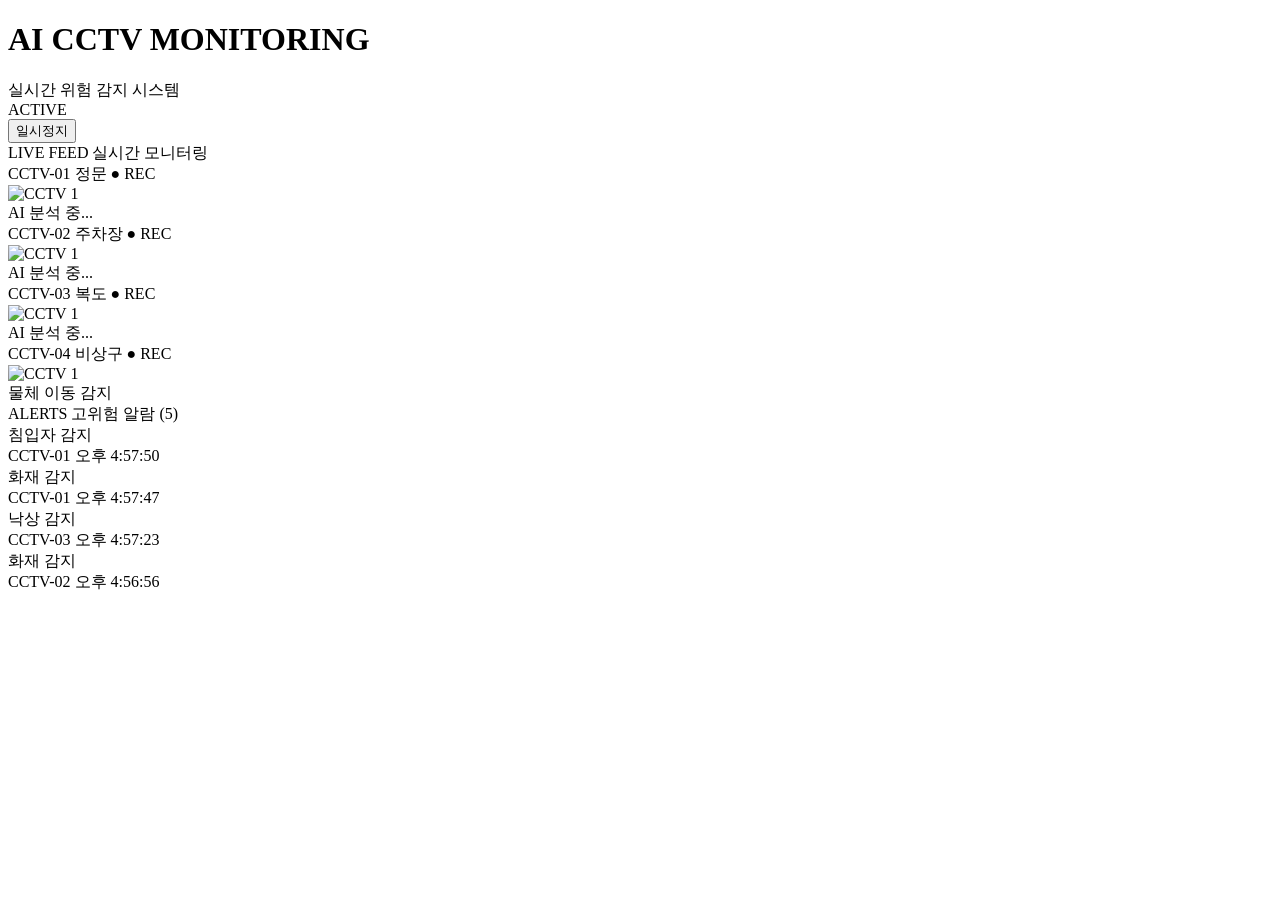
==== Controller_Java/src/main/resources/templates/dashboard.html @ 08c2e951 "camera 수정" ====
<!DOCTYPE html>
<html lang="ko"
      xmlns:th="http://www.thymeleaf.org"
      xmlns:layout="http://www.ultraq.net.nz/thymeleaf/layout"
      layout:decorate="~{fragments/base}">
<head>
    <!-- 페이지에 해당하는 css로 수정 -->
    <link rel="stylesheet" th:href="@{/css/dashboard.css}">
</head>
<div layout:fragment="content">
    <!-- 페이지 콘텐츠 시작 -->

    <div class="dashboard-container">

        <!-- 상단 제목 영역 -->
        <header class="dashboard-header">
            <div class="header-left">
                <h1>AI CCTV MONITORING</h1>
                <span class="sub-text">실시간 위험 감지 시스템</span>
            </div>
            <div class="header-right">
                <div class="status-badge pulse">
                    <i class="fa-solid fa-bolt"></i> ACTIVE
                </div>
                <button class="control-button">일시정지</button>
            </div>
        </header>

        <!-- 메인 레이아웃 -->
        <main class="dashboard-main">

            <!-- LEFT : LIVE FEED -->
            <section class="feed-section">

                <div class="section-title">
                    <i class="fa-solid fa-video"></i> LIVE FEED
                    <span class="sub-label">실시간 모니터링</span>
                </div>

                <div class="video-grid">

                    <!-- CCTV-01 -->
                    <div class="video-panel">
                        <div class="panel-header">
                            <span class="cctv-name">
                                <i class="fa-solid fa-camera"></i> CCTV-01 정문
                            </span>
                            <span class="rec-indicator">● REC</span>
                        </div>
                        <div class="video-display">
                            <img id="live-image" src="" alt="CCTV 1">
                            <canvas id="detection-canvas" style="position: absolute; top: 0; left: 0; width: 100%; height: 100%; pointer-events: none;"></canvas>
                        </div>
                        <div class="panel-footer">
                            <span class="ai-status">AI 분석 중...</span>
                        </div>
                    </div>

                    <!-- CCTV-02 -->
                    <div class="video-panel">
                        <div class="panel-header">
                            <span class="cctv-name">
                                <i class="fa-solid fa-camera"></i> CCTV-02 주차장
                            </span>
                            <span class="rec-indicator">● REC</span>
                        </div>
                        <div class="video-display">
                            <img id="live-image-2" src="" alt="CCTV 1">
                            <canvas id="detection-canvas-2" style="position: absolute; top: 0; left: 0; width: 100%; height: 100%; pointer-events: none;"></canvas>
                        </div>
                        <div class="panel-footer">
                            <span class="ai-status">AI 분석 중...</span>
                        </div>
                    </div>

                    <!-- CCTV-03 -->
                    <div class="video-panel">
                        <div class="panel-header">
                            <span class="cctv-name">
                                <i class="fa-solid fa-camera"></i> CCTV-03 복도
                            </span>
                            <span class="rec-indicator">● REC</span>
                        </div>
                        <div class="video-display">
                            <img id="live-image-3" src="" alt="CCTV 1">
                            <canvas id="detection-canvas-3" style="position: absolute; top: 0; left: 0; width: 100%; height: 100%; pointer-events: none;"></canvas>
                        </div>
                        <div class="panel-footer">
                            <span class="ai-status">AI 분석 중...</span>
                        </div>
                    </div>

                    <!-- CCTV-04 -->
                    <div class="video-panel">
                        <div class="panel-header">
                            <span class="cctv-name">
                                <i class="fa-solid fa-camera"></i> CCTV-04 비상구
                            </span>
                            <span class="rec-indicator">● REC</span>
                        </div>
                        <div class="video-display">
                            <img id="live-image-4" src="" alt="CCTV 1">
                            <canvas id="detection-canvas-4" style="position: absolute; top: 0; left: 0; width: 100%; height: 100%; pointer-events: none;"></canvas>
                        </div>
                        <div class="panel-footer">
                            <span class="ai-status text-cyan">물체 이동 감지</span>
                        </div>
                    </div>

                </div>
            </section>

            <!-- RIGHT : ALERTS -->
            <aside class="alert-section">

                <div class="section-title error-text">
                    <i class="fa-regular fa-bell"></i> ALERTS
                    <span class="sub-label">고위험 알람 (5)</span>
                </div>

                <div class="alert-list-container">

                    <div class="alert-card critical">
                        <div class="alert-header">
                            <i class="fa-solid fa-triangle-exclamation"></i> 침입자 감지
                        </div>
                        <div class="alert-info">
                            <span class="badge">CCTV-01</span>
                            <span class="time">오후 4:57:50</span>
                        </div>
                    </div>

                    <div class="alert-card warning">
                        <div class="alert-header">
                            <i class="fa-solid fa-fire"></i> 화재 감지
                        </div>
                        <div class="alert-info">
                            <span class="badge">CCTV-01</span>
                            <span class="time">오후 4:57:47</span>
                        </div>
                    </div>

                    <div class="alert-card warning">
                        <div class="alert-header">
                            <i class="fa-solid fa-person-falling"></i> 낙상 감지
                        </div>
                        <div class="alert-info">
                            <span class="badge">CCTV-03</span>
                            <span class="time">오후 4:57:23</span>
                        </div>
                    </div>

                    <div class="alert-card warning">
                        <div class="alert-header">
                            <i class="fa-solid fa-fire"></i> 화재 감지
                        </div>
                        <div class="alert-info">
                            <span class="badge">CCTV-02</span>
                            <span class="time">오후 4:56:56</span>
                        </div>
                    </div>

                </div>

            </aside>

        </main>
    </div>

    <!-- WebSocket 스크립트 -->
    <script>
        // CCTV-01 WebSocket 연결
        const socket1 = new WebSocket("ws://localhost:8080/ws/video");
        const imgElement1 = document.getElementById("live-image");
        const canvas1 = document.getElementById("detection-canvas");
        const ctx1 = canvas1.getContext("2d");
        let lastJsonData1 = null;
        socket1.binaryType = "blob";

        // CCTV-02 WebSocket 연결
        const socket2 = new WebSocket("ws://localhost:8080/ws/video");
        const imgElement2 = document.getElementById("live-image-2");
        const canvas2 = document.getElementById("detection-canvas-2");
        const ctx2 = canvas2.getContext("2d");
        let lastJsonData2 = null;
        socket2.binaryType = "blob";

        // CCTV-03 WebSocket 연결
        const socket3 = new WebSocket("ws://localhost:8080/ws/video");
        const imgElement3 = document.getElementById("live-image-3");
        const canvas3 = document.getElementById("detection-canvas-3");
        const ctx3 = canvas1.getContext("2d");
        let lastJsonData3 = null;
        socket1.binaryType = "blob";

        // CCTV-04 WebSocket 연결
        const socket4 = new WebSocket("ws://localhost:8080/ws/video");
        const imgElement4 = document.getElementById("live-image-4");
        const canvas4 = document.getElementById("detection-canvas-4");
        const ctx4 = canvas2.getContext("2d");
        let lastJsonData4 = null;
        socket2.binaryType = "blob";

        // 알림 시스템 변수
        const alertListContainer = document.getElementById("alert-list-container");
        const detectionLogContainer = document.getElementById("detection-log-container");
        const detectionStartTimes = {}; // { "CCTV-02_fire": timestamp, "CCTV-02_smoke": timestamp }
        const activeAlerts = new Map(); // Map<"CCTV-02_fire", alertElement>
        const ALERT_DURATION_THRESHOLD = 5000; // 5초 (밀리초)
        const MAX_ALERTS = 7; // 최대 알림 개수
        const MAX_DETECTION_LOGS = 30; // 탐지 로그 최대 개수

        // 시간 포맷팅 함수
        function formatTime(date) {
            const hours = date.getHours();
            const minutes = date.getMinutes();
            const seconds = date.getSeconds();
            const ampm = hours >= 12 ? '오후' : '오전';
            const displayHours = hours % 12 || 12;
            return `${ampm} ${displayHours}:${String(minutes).padStart(2, '0')}:${String(seconds).padStart(2, '0')}`;
        }

        // 알림 카드 생성 함수
        function createAlertCard(cctvName, detectionType, timeString) {
            const alertCard = document.createElement("div");
            const isFire = detectionType === "fire";
            const alertClass = isFire ? "warning" : "warning";
            const iconClass = isFire ? "fa-solid fa-fire" : "fa-solid fa-smog";
            const alertText = isFire ? "화재 감지" : "연기 감지";

            alertCard.className = `alert-card ${alertClass}`;
            alertCard.innerHTML = `
                <div class="alert-header">
                    <i class="${iconClass}"></i> ${alertText}
                </div>
                <div class="alert-info">
                    <span class="badge">${cctvName}</span>
                    <span class="time">${timeString}</span>
                </div>
            `;

            return alertCard;
        }

        // 탐지 로그 카드 생성 함수
        function createDetectionLogCard(cctvName, box, timeString) {
            const logCard = document.createElement("div");
            const boxClass = box.class || box.event_type || "unknown";
            const isFire = boxClass === "fire";
            const iconClass = isFire ? "fa-solid fa-fire" : "fa-solid fa-smog";
            const titleText = isFire ? "화재 탐지" : (boxClass === "smoke" ? "연기 탐지" : "객체 탐지");
            const confidenceText = typeof box.confidence === "number" ? `신뢰도: ${(box.confidence * 100).toFixed(0)}%` : "";

            logCard.className = "alert-card detection-log-card";
            logCard.innerHTML = `
                <div class="alert-header">
                    <i class="${iconClass}"></i> ${titleText}
                </div>
                <div class="alert-info">
                    <span class="badge">${cctvName}</span>
                    <span class="time">${timeString}</span>
                </div>
                <div class="alert-info">
                    <span class="badge">${boxClass}</span>
                    <span class="time">${confidenceText}</span>
                </div>
            `;

            return logCard;
        }

        // 알림 추가 함수
        function addAlert(cctvName, detectionType) {
            const alertKey = `${cctvName}_${detectionType}`;

            // 이미 알림이 있으면 시간 갱신하고 맨 위로 이동
            if (activeAlerts.has(alertKey)) {
                const existingAlert = activeAlerts.get(alertKey);
                const timeElement = existingAlert.querySelector(".time");
                if (timeElement) {
                    timeElement.textContent = formatTime(new Date());
                }
                // 알림을 맨 위로 이동 (최신순 유지)
                alertListContainer.insertBefore(existingAlert, alertListContainer.firstChild);
                return;
            }

            // 새 알림 생성
            const timeString = formatTime(new Date());
            const alertCard = createAlertCard(cctvName, detectionType, timeString);

            // 알림 리스트에 추가 (맨 위에 - 최신순)
            alertListContainer.insertBefore(alertCard, alertListContainer.firstChild);
            activeAlerts.set(alertKey, alertCard);

            // 최대 알림 개수 초과 시 오래된 알림 제거 (맨 아래부터)
            while (alertListContainer.children.length > MAX_ALERTS) {
                const lastChild = alertListContainer.lastChild;
                const lastAlertKey = Array.from(activeAlerts.entries())
                    .find(([key, element]) => element === lastChild)?.[0];
                if (lastAlertKey) {
                    activeAlerts.delete(lastAlertKey);
                }
                alertListContainer.removeChild(lastChild);
            }

            // 알림 개수 업데이트
            updateAlertCount();
        }

        // 알림 제거 함수
        function removeAlert(cctvName, detectionType) {
            const alertKey = `${cctvName}_${detectionType}`;
            if (activeAlerts.has(alertKey)) {
                const alertElement = activeAlerts.get(alertKey);
                alertListContainer.removeChild(alertElement);
                activeAlerts.delete(alertKey);
                updateAlertCount();
            }
        }

        // 알림 개수 업데이트
        function updateAlertCount() {
            const count = activeAlerts.size;
            const subLabel = document.querySelector(".alert-section .sub-label");
            if (subLabel) {
                subLabel.textContent = `고위험 알람 (${count})`;
            }
        }

        // 탐지 로그 추가 함수
        function addDetectionLog(cctvName, fireMap) {
            if (!detectionLogContainer || !Array.isArray(fireMap)) return;

            const timeString = formatTime(new Date());

            fireMap.forEach(box => {
                const logCard = createDetectionLogCard(cctvName, box, timeString);
                // 로그를 맨 위에 추가 (최신순)
                detectionLogContainer.insertBefore(logCard, detectionLogContainer.firstChild);
            });

            // 최대 개수 초과 시 오래된 로그 제거
            while (detectionLogContainer.children.length > MAX_DETECTION_LOGS) {
                detectionLogContainer.removeChild(detectionLogContainer.lastChild);
            }
        }

        // 감지 상태 확인 및 알림 처리
        function checkAndProcessAlerts(jsonData, cctvName) {
            if (!jsonData || !jsonData.fire_json || !Array.isArray(jsonData.fire_json)) {
                return;
            }

            // fire_map 찾기
            let fireMap = null;
            for (let i = 0; i < jsonData.fire_map.length; i++) {
                const item = jsonData.fire_map[i];
                if (Array.isArray(item) && item.length > 0) {
                    if (item && typeof item === 'object') {
                        if ('x1' in item || 'y1' in item || 'x2' in item || 'y2' in item || 'class' in item) {
                            fireMap = item;
                            break;
                        }
                    }
                }
            }

            if (!fireMap || fireMap.length === 0) {
                // 감지가 없으면 시작 시간만 초기화 (알림은 제거하지 않음)
                const fireKey = `${cctvName}_fire`;
                const smokeKey = `${cctvName}_smoke`;
                if (detectionStartTimes[fireKey]) {
                    delete detectionStartTimes[fireKey];
                }
                if (detectionStartTimes[smokeKey]) {
                    delete detectionStartTimes[smokeKey];
                }
                return;
            }

            // 감지된 타입 확인
            const detectedTypes = new Set();
            fireMap.forEach(box => {
                const boxClass = box.class || box.event_type;
                if (boxClass === "fire" || boxClass === "smoke") {
                    detectedTypes.add(boxClass);
                }
            });

            const now = Date.now();

            // 각 감지 타입별로 처리
            ["fire", "smoke"].forEach(detectionType => {
                const alertKey = `${cctvName}_${detectionType}`;

                if (detectedTypes.has(detectionType)) {
                    // 감지가 있으면 시작 시간 기록 또는 확인
                    if (!detectionStartTimes[alertKey]) {
                        detectionStartTimes[alertKey] = now;
                    } else {
                        // 감지가 지속되고 있는 경우
                        const duration = now - detectionStartTimes[alertKey];
                        if (duration >= ALERT_DURATION_THRESHOLD) {
                            // 5초 이상 지속되면 알림 추가 (또는 시간 업데이트 및 맨 위로 이동)
                            addAlert(cctvName, detectionType);
                        }
                    }
                } else {
                    // 감지가 없으면 시작 시간만 초기화 (알림은 제거하지 않음)
                    if (detectionStartTimes[alertKey]) {
                        delete detectionStartTimes[alertKey];
                    }
                }
            });

            // 탐지 로그 추가 (감지가 있는 경우 매 프레임 기록)
            addDetectionLog(cctvName, fireMap);
        }

        socket1.onopen = function () {
            console.log("CCTV-01 Java 서버 접속");
        };

        socket2.onopen = function () {
            console.log("CCTV-02 Java 서버 접속");
        };

        socket3.onopen = function () {
            console.log("CCTV-03 Java 서버 접속");
        };

        socket4.onopen = function () {
            console.log("CCTV-04 Java 서버 접속");
        };

        // 이미지 로드 후 Canvas 크기 조정 및 박스 그리기 (CCTV-01용 - 기존 함수 유지)
        function drawBoundingBoxes(jsonData, imgElement, canvas, ctx) {
            console.log("drawBoundingBoxes 호출:", jsonData);
            if (!jsonData || !jsonData.fire_json) {
                console.log("drawBoundingBoxes: jsonData 또는 fire_info 없음");
                return;
            }

            const fireJson = jsonData.fire_json;
            if (!fireJson || !Array.isArray(fireJson) || fireJson.length < 1) {
                console.log("drawBoundingBoxes: fireInfo 유효하지 않음");
                return;
            }

            const fireMap = jsonData.fire_map
            console.log("drawBoundingBoxes: fireMap", fireMap);
            if (!Array.isArray(fireMap)) {
                console.log("drawBoundingBoxes: fireMap이 배열이 아님");
                return;
            }

            if (fireMap.length === 0) {
                console.log("drawBoundingBoxes: fireMap이 비어있음");
                return;
            }

            console.log("drawBoundingBoxes: 박스 그리기 시작, 개수:", fireMap.length);

            // Canvas 크기를 이미지에 맞춤
            canvas.width = imgElement.offsetWidth;
            canvas.height = imgElement.offsetHeight;

            // 이전 그리기 지우기
            ctx.clearRect(0, 0, canvas.width, canvas.height);

            // 이미지 실제 크기와 표시 크기 비율 계산
            const scaleX = canvas.width / imgElement.naturalWidth;
            const scaleY = canvas.height / imgElement.naturalHeight;

            // 각 바운딩 박스 그리기
            fireMap.forEach(box => {
                if (!box.x1 && box.x1 !== 0) return; // 유효한 박스인지 확인

                const x1 = box.x1 * scaleX;
                const y1 = box.y1 * scaleY;
                const x2 = box.x2 * scaleX;
                const y2 = box.y2 * scaleY;
                const width = x2 - x1;
                const height = y2 - y1;

                // 클래스에 따라 색상 결정
                const isFire = box.class === "fire";
                const color = isFire ? "#FF0000" : "#FF8C00"; // fire: 빨강, smoke: 주황

                // 박스 그리기
                ctx.strokeStyle = color;
                ctx.lineWidth = 3;
                ctx.strokeRect(x1, y1, width, height);

                // 라벨 배경
                const label = box.class;
                ctx.font = "bold 14px Arial";
                const textMetrics = ctx.measureText(label);
                const labelWidth = textMetrics.width + 10;
                const labelHeight = 20;

                ctx.fillStyle = color;
                ctx.fillRect(x1, y1 - labelHeight, labelWidth, labelHeight);

                // 라벨 텍스트
                ctx.fillStyle = "#FFFFFF";
                ctx.fillText(label, x1 + 5, y1 - 5);
            });
        }

        // 이미지 로드 후 Canvas 크기 조정 및 박스 그리기 (CCTV-02 전용)
        function drawBoundingBoxesCCTV2(jsonData, imgElement, canvas, ctx) {
            console.log("drawBoundingBoxesCCTV2 호출:", jsonData);

            // 이미지가 로드되지 않았으면 대기
            if (!imgElement.complete || imgElement.naturalWidth === 0 || imgElement.naturalHeight === 0) {
                console.log("drawBoundingBoxesCCTV2: 이미지가 아직 로드되지 않음");
                return;
            }

            if (!jsonData || !jsonData.fire_json) {
                console.log("drawBoundingBoxesCCTV2: jsonData 또는 fire_info 없음");
                ctx.clearRect(0, 0, canvas.width, canvas.height);
                return;
            }

            const fireJson = jsonData.fire_json;
            if (!fireJson || !Array.isArray(fireJson) || fireJson.length < 1) {
                console.log("drawBoundingBoxesCCTV2: fireInfo 유효하지 않음");
                if (canvas.width > 0 && canvas.height > 0) {
                    ctx.clearRect(0, 0, canvas.width, canvas.height);
                }
                return;
            }

            let fireMap = null;

            fireMap = jsonData.fire_map

            console.log("drawBoundingBoxesCCTV2: fireMap", fireMap, "타입:", typeof fireMap, "isArray:", Array.isArray(fireMap));
            console.log("drawBoundingBoxesCCTV2: fireMap 전체:", JSON.stringify(fireMap));

            if (!Array.isArray(fireMap)) {
                console.log("drawBoundingBoxesCCTV2: fireMap이 배열이 아님, 타입:", typeof fireMap);
                if (canvas.width > 0 && canvas.height > 0) {
                    ctx.clearRect(0, 0, canvas.width, canvas.height);
                }
                return;
            }

            if (fireMap.length === 0) {
                console.log("drawBoundingBoxesCCTV2: fireMap이 비어있음 (박스 없음)");
                if (canvas.width > 0 && canvas.height > 0) {
                    ctx.clearRect(0, 0, canvas.width, canvas.height);
                }
                return;
            }

            console.log("drawBoundingBoxesCCTV2: fireMap에 박스", fireMap.length, "개 있음");

            console.log("drawBoundingBoxesCCTV2: 박스 그리기 시작, 개수:", fireMap.length);

            // Canvas 크기를 이미지에 맞춤
            canvas.width = imgElement.offsetWidth || imgElement.clientWidth;
            canvas.height = imgElement.offsetHeight || imgElement.clientHeight;

            if (canvas.width === 0 || canvas.height === 0) {
                console.log("drawBoundingBoxesCCTV2: Canvas 크기가 0");
                return;
            }

            // 이전 그리기 지우기
            ctx.clearRect(0, 0, canvas.width, canvas.height);

            // 이미지 실제 크기와 표시 크기 비율 계산
            const naturalWidth = imgElement.naturalWidth;
            const naturalHeight = imgElement.naturalHeight;

            if (naturalWidth === 0 || naturalHeight === 0) {
                console.log("drawBoundingBoxesCCTV2: 이미지 natural 크기가 0");
                return;
            }

            const scaleX = canvas.width / naturalWidth;
            const scaleY = canvas.height / naturalHeight;

            console.log("drawBoundingBoxesCCTV2: 스케일 계산 - scaleX:", scaleX, "scaleY:", scaleY);
            console.log("drawBoundingBoxesCCTV2: Canvas 크기 - width:", canvas.width, "height:", canvas.height);
            console.log("drawBoundingBoxesCCTV2: 이미지 크기 - naturalWidth:", naturalWidth, "naturalHeight:", naturalHeight);

            // 각 바운딩 박스 그리기
            fireMap.forEach((box, index) => {
                console.log(`drawBoundingBoxesCCTV2: 박스 ${index}:`, JSON.stringify(box));

                // 박스 좌표 유효성 검사
                if (typeof box.x1 !== 'number' || typeof box.y1 !== 'number' ||
                    typeof box.x2 !== 'number' || typeof box.y2 !== 'number') {
                    console.log(`drawBoundingBoxesCCTV2: 박스 ${index} - 좌표가 유효하지 않음`, box);
                    return;
                }

                const x1 = box.x1 * scaleX;
                const y1 = box.y1 * scaleY;
                const x2 = box.x2 * scaleX;
                const y2 = box.y2 * scaleY;
                const width = x2 - x1;
                const height = y2 - y1;

                console.log(`drawBoundingBoxesCCTV2: 박스 ${index} 좌표 - x1:${x1}, y1:${y1}, x2:${x2}, y2:${y2}, width:${width}, height:${height}`);

                // 클래스 결정: class 필드가 있으면 사용, 없으면 event_type 사용
                const boxClass = box.class || box.event_type || "unknown";
                const isFire = boxClass === "fire";
                const color = isFire ? "#FF0000" : "#FF8C00"; // fire: 빨강, smoke: 주황

                // 박스 그리기
                ctx.strokeStyle = color;
                ctx.lineWidth = 3;
                ctx.strokeRect(x1, y1, width, height);

                // 라벨 배경
                const label = boxClass;
                ctx.font = "bold 14px Arial";
                const textMetrics = ctx.measureText(label);
                const labelWidth = textMetrics.width + 10;
                const labelHeight = 20;

                ctx.fillStyle = color;
                ctx.fillRect(x1, y1 - labelHeight, labelWidth, labelHeight);

                // 라벨 텍스트
                ctx.fillStyle = "#FFFFFF";
                ctx.fillText(label, x1 + 5, y1 - 5);

                console.log(`drawBoundingBoxesCCTV2: 박스 ${index} 그리기 완료`);
            });

            console.log("drawBoundingBoxesCCTV2: 모든 박스 그리기 완료");
        }

        // Action 정보 표시 (CCTV-02용)
        function updateActionStatus(jsonData, statusElement) {
            if (!jsonData || !jsonData.action_json) return;

            const actionJson = jsonData.action_json;
            if (actionJson.event_type && actionJson.event_type !== "Safe") {
                statusElement.textContent = actionJson.event_type;
                statusElement.className = "ai-status text-cyan";
            } else {
                statusElement.textContent = "AI 분석 중...";
                statusElement.className = "ai-status";
            }
        }

        // CCTV-01 메시지 처리 (fire_router 데이터는 무시)
        socket1.onmessage = function (event) {
            if (typeof event.data === 'string') {
                // JSON 메시지 수신 (감지 발생 시에만 전송됨)
                try {
                    const jsonData = JSON.parse(event.data);
                    console.log("CCTV-01 JSON 수신:", jsonData);

                    // fire_router 스트림은 CCTV-01에서 무시
                    if (jsonData.stream_id === "fire_router") {
                        return;  // CCTV-01은 fire_router 데이터 무시
                    }

                    lastJsonData1 = jsonData;
                    // 이미지가 로드된 후 박스 그리기
                    if (imgElement1.complete && imgElement1.naturalWidth > 0) {
                        drawBoundingBoxes(lastJsonData1, imgElement1, canvas1, ctx1);
                    }
                } catch (e) {
                    console.error("CCTV-01 JSON 파싱 오류:", e);
                }
            } else if (event.data instanceof Blob) {
                // 이미지 메시지 수신 (항상 전송됨)
                // fire_router 데이터는 CCTV-01에서 무시하기 위해 lastJsonData1 확인
                if (lastJsonData1 && lastJsonData1.stream_id === "fire_router") {
                    return;  // CCTV-01은 fire_router 이미지 무시
                }

                if (imgElement1.src.startsWith("blob:")) {
                    URL.revokeObjectURL(imgElement1.src);
                }
                const imageUrl = URL.createObjectURL(event.data);
                imgElement1.src = imageUrl;

                // 이미지 로드 후 처리
                imgElement1.onload = function() {
                    // Canvas 크기 조정
                    canvas1.width = imgElement1.offsetWidth;
                    canvas1.height = imgElement1.offsetHeight;

                    if (lastJsonData1 && lastJsonData1.stream_id !== "fire_router") {
                        // JSON이 있고 fire_router가 아니면 박스 그리기
                        drawBoundingBoxes(lastJsonData1, imgElement1, canvas1, ctx1);
                    } else {
                        // JSON이 없거나 fire_router면 박스 지우기
                        ctx1.clearRect(0, 0, canvas1.width, canvas1.height);
                    }
                };
            }
        };

        // CCTV-02 박스 그리기 및 상태 업데이트 함수
        function updateCCTV2Display() {
            console.log("=== updateCCTV2Display 호출 ===");
            console.log("lastJsonData2:", lastJsonData2);
            console.log("imgElement2 상태 - complete:", imgElement2.complete, "naturalWidth:", imgElement2.naturalWidth, "naturalHeight:", imgElement2.naturalHeight);
            console.log("canvas2 크기 - width:", canvas2.width, "height:", canvas2.height);

            if (!lastJsonData2 || lastJsonData2.stream_id !== "fire_router") {
                // fire_router가 아니면 박스 지우기
                console.log("updateCCTV2Display: fire_router 데이터 아님 또는 lastJsonData2 없음");
                if (canvas2.width > 0 && canvas2.height > 0) {
                    ctx2.clearRect(0, 0, canvas2.width, canvas2.height);
                }
                return;
            }

            // 바운딩 박스 그리기
            console.log("updateCCTV2Display: drawBoundingBoxesCCTV2 호출 전");
            drawBoundingBoxesCCTV2(lastJsonData2, imgElement2, canvas2, ctx2);
            console.log("updateCCTV2Display: drawBoundingBoxesCCTV2 호출 후");

            // 상태 업데이트
            const statusElement2 = document.getElementById("ai-status-2");
            if (lastJsonData2.fire_info && lastJsonData2.fire_info[0] && lastJsonData2.fire_info[0].length > 0) {
                // fire_map에 박스가 있으면 감지 중
                statusElement2.textContent = "화재 감지 중...";
                statusElement2.className = "ai-status text-cyan";
            } else {
                // fire_map이 비어있으면 분석 중
                statusElement2.textContent = "AI 분석 중...";
                statusElement2.className = "ai-status";
            }
        }

        // CCTV-02 메시지 처리 (fire_router만 표시)
        socket2.onmessage = function (event) {
            if (typeof event.data === 'string') {
                // JSON 메시지 수신
                try {
                    const jsonData = JSON.parse(event.data);
                    console.log("CCTV-02 JSON 수신:", jsonData);

                    // fire_router 스트림만 처리
                    if (jsonData.stream_id === "fire_router") {
                        lastJsonData2 = jsonData;
                        console.log("CCTV-02 JSON 저장:", JSON.stringify(jsonData, null, 2));
                        console.log("fire_info 타입:", typeof jsonData.fire_info, "isArray:", Array.isArray(jsonData.fire_info));
                        console.log("fire_info:", jsonData.fire_info);
                        if (jsonData.fire_info && Array.isArray(jsonData.fire_info) && jsonData.fire_info.length > 0) {
                            console.log("fire_info[0] 타입:", typeof jsonData.fire_info[0], "isArray:", Array.isArray(jsonData.fire_info[0]));
                            console.log("fire_info[0]:", jsonData.fire_info[0]);
                            if (Array.isArray(jsonData.fire_info[0])) {
                                console.log("fire_map (fire_info[0]) 개수:", jsonData.fire_info[0].length);
                                if (jsonData.fire_info[0].length > 0) {
                                    console.log("fire_map 첫 번째 박스:", jsonData.fire_info[0][0]);
                                }
                            } else {
                                console.log("⚠️ fire_info[0]이 배열이 아닙니다!");
                            }
                        }

                        // 알림 처리 (CCTV-02)
                        const cctvName = jsonData.cam_id ? `CCTV-${jsonData.cam_id}` : "CCTV-02";
                        checkAndProcessAlerts(jsonData, cctvName);

                        // 이미지 로드 상태 확인
                        console.log("CCTV-02 이미지 상태 - complete:", imgElement2.complete, "naturalWidth:", imgElement2.naturalWidth, "naturalHeight:", imgElement2.naturalHeight);

                        // 이미지가 이미 로드되어 있으면 바로 박스 그리기
                        if (imgElement2.complete && imgElement2.naturalWidth > 0) {
                            console.log("CCTV-02: 이미지 로드 완료, 박스 그리기 시도");
                            updateCCTV2Display();
                        } else {
                            console.log("CCTV-02: 이미지 아직 로드 중, onload 대기");
                            // 이미지가 로드되지 않았으면 onload 이벤트 리스너 추가
                            imgElement2.onload = function() {
                                console.log("CCTV-02: 이미지 로드 완료 (onload), 박스 그리기 시도");
                                updateCCTV2Display();
                            };
                        }
                    }
                    // fire_router가 아니면 무시 (action_router 데이터는 CCTV-02에서 표시 안 함)
                } catch (e) {
                    console.error("CCTV-02 JSON 파싱 오류:", e);
                }
            } else if (event.data instanceof Blob) {
                // 이미지 메시지 수신
                // fire_router 데이터만 표시 (lastJsonData2가 fire_router인 경우만)
                if (lastJsonData2 && lastJsonData2.stream_id !== "fire_router") {
                    console.log("CCTV-02: fire_router가 아니므로 이미지 무시");
                    return;  // fire_router가 아니면 무시
                }

                console.log("CCTV-02: 이미지 Blob 수신");

                if (imgElement2.src.startsWith("blob:")) {
                    URL.revokeObjectURL(imgElement2.src);
                }
                const imageUrl = URL.createObjectURL(event.data);
                imgElement2.src = imageUrl;

                // 이미지 로드 후 처리
                imgElement2.onload = function() {
                    console.log("CCTV-02: 이미지 로드 완료 (Blob onload), 박스 그리기 시도");
                    // 이미지가 업데이트될 때마다 박스 상태 확인 및 업데이트
                    updateCCTV2Display();
                };
            }
        };

        socket1.onclose = function () {
            console.log("CCTV-01 서버 연결 끊김");
        };

        socket2.onclose = function () {
            console.log("CCTV-02 서버 연결 끊김");
        };
    </script>
    <!--    페이지 콘텐츠 끝    -->
</div>

</html>
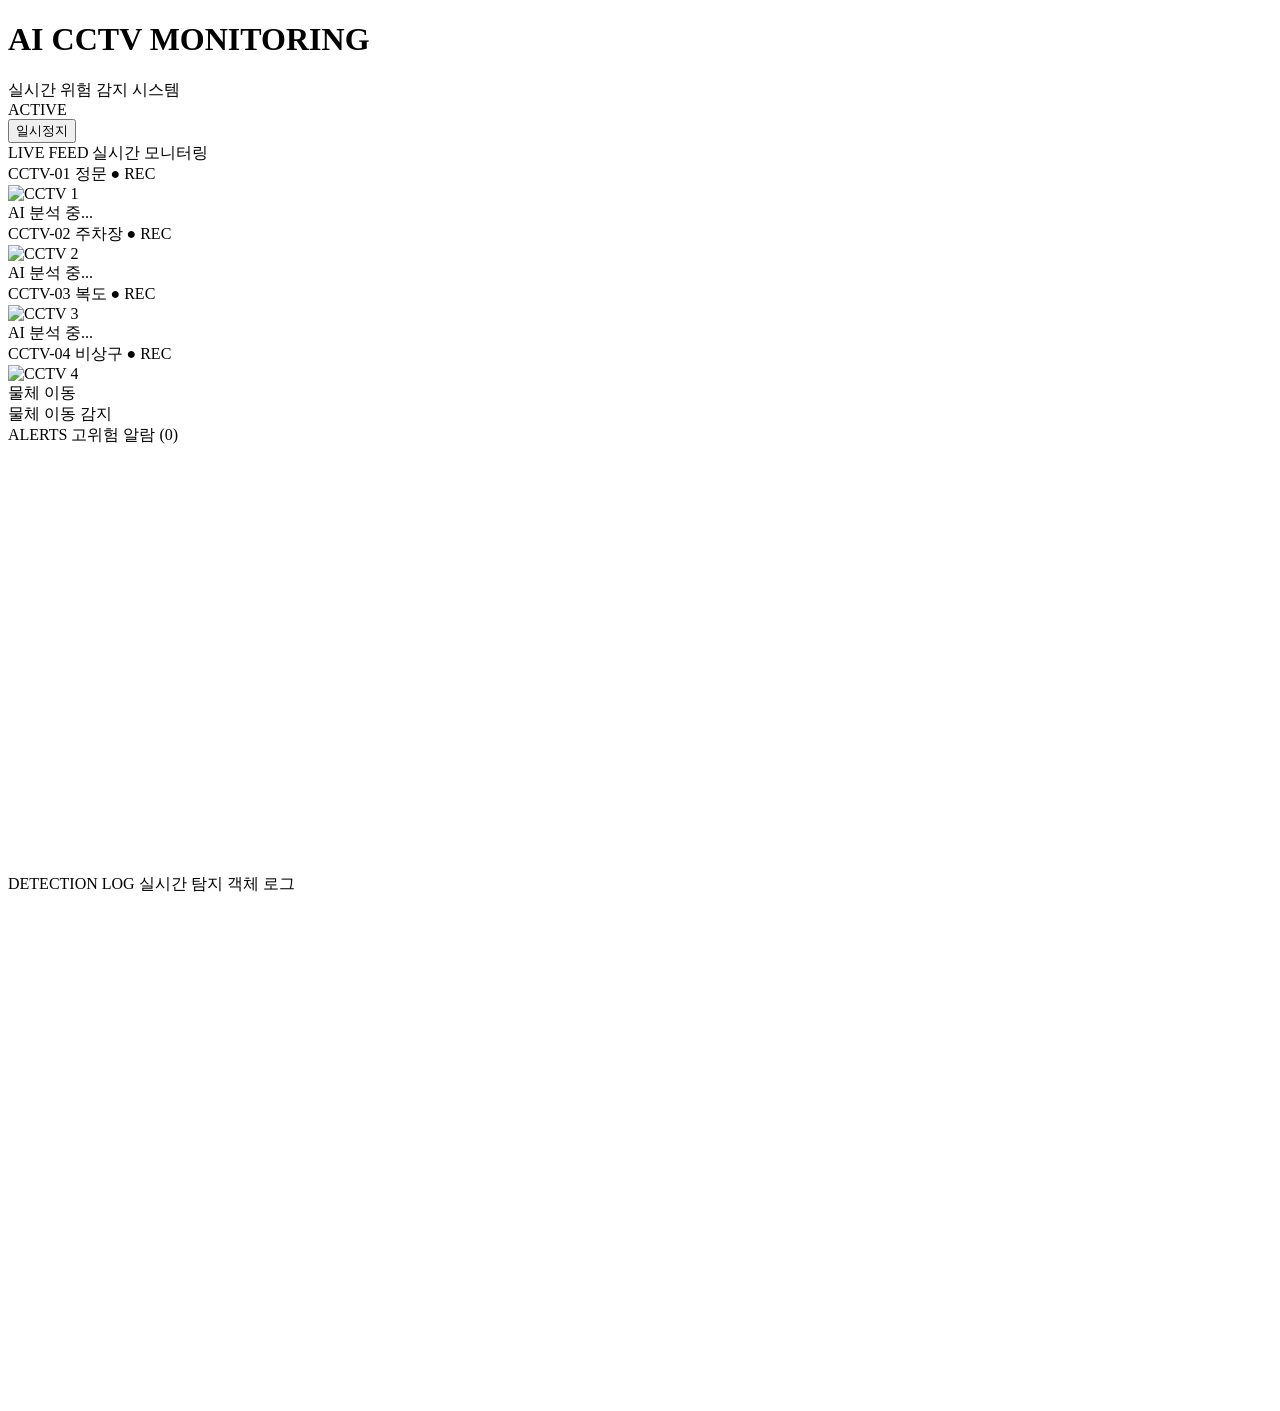
==== commit 98331df1: "1. Ip 카메라 연동 및 화재 모델 적용 2. 메인화면 객제탐지 지속 발생 알림 발생 구현 3. 메인화면 객체탐지 로그 간단하게 발생 (json기반) 4. JSON 클래스 타입 " ====
--- a/Controller_Java/src/main/resources/templates/dashboard.html
+++ b/Controller_Java/src/main/resources/templates/dashboard.html
@@ -48,8 +48,7 @@
                             <span class="rec-indicator">● REC</span>
                         </div>
                         <div class="video-display">
-                            <img id="live-image" src="" alt="CCTV 1">
-                            <canvas id="detection-canvas" style="position: absolute; top: 0; left: 0; width: 100%; height: 100%; pointer-events: none;"></canvas>
+                            <img th:src="@{/images/placeholder-grid.png}" alt="CCTV 1">
                         </div>
                         <div class="panel-footer">
                             <span class="ai-status">AI 분석 중...</span>
@@ -64,12 +63,12 @@
                             </span>
                             <span class="rec-indicator">● REC</span>
                         </div>
-                        <div class="video-display">
-                            <img id="live-image-2" src="" alt="CCTV 1">
+                        <div class="video-display" style="position: relative;">
+                            <img id="live-image-2" src="" alt="CCTV 2" style="width: 100%; height: 100%; object-fit: contain;">
                             <canvas id="detection-canvas-2" style="position: absolute; top: 0; left: 0; width: 100%; height: 100%; pointer-events: none;"></canvas>
                         </div>
                         <div class="panel-footer">
-                            <span class="ai-status">AI 분석 중...</span>
+                            <span class="ai-status" id="ai-status-2">AI 분석 중...</span>
                         </div>
                     </div>
 
@@ -82,8 +81,7 @@
                             <span class="rec-indicator">● REC</span>
                         </div>
                         <div class="video-display">
-                            <img id="live-image-3" src="" alt="CCTV 1">
-                            <canvas id="detection-canvas-3" style="position: absolute; top: 0; left: 0; width: 100%; height: 100%; pointer-events: none;"></canvas>
+                            <img th:src="@{/images/placeholder-grid.png}" alt="CCTV 3">
                         </div>
                         <div class="panel-footer">
                             <span class="ai-status">AI 분석 중...</span>
@@ -99,8 +97,11 @@
                             <span class="rec-indicator">● REC</span>
                         </div>
                         <div class="video-display">
-                            <img id="live-image-4" src="" alt="CCTV 1">
-                            <canvas id="detection-canvas-4" style="position: absolute; top: 0; left: 0; width: 100%; height: 100%; pointer-events: none;"></canvas>
+                            <img th:src="@{/images/placeholder-grid.png}" alt="CCTV 4">
+                            <div class="bounding-box"
+                                 style="top: 60%; left: 45%; width: 25%; height: 30%;">
+                                <span class="box-label">물체 이동</span>
+                            </div>
                         </div>
                         <div class="panel-footer">
                             <span class="ai-status text-cyan">물체 이동 감지</span>
@@ -113,53 +114,32 @@
             <!-- RIGHT : ALERTS -->
             <aside class="alert-section">
 
+                <!-- 알림 영역 -->
+                <div style="display: flex; flex-direction: column; gap: 8px; margin-bottom: 16px;">
                 <div class="section-title error-text">
                     <i class="fa-regular fa-bell"></i> ALERTS
-                    <span class="sub-label">고위험 알람 (5)</span>
-                </div>
+                        <span class="sub-label">고위험 알람 (0)</span>
+                    </div>
 
-                <div class="alert-list-container">
-
-                    <div class="alert-card critical">
-                        <div class="alert-header">
-                            <i class="fa-solid fa-triangle-exclamation"></i> 침입자 감지
-                        </div>
-                        <div class="alert-info">
-                            <span class="badge">CCTV-01</span>
-                            <span class="time">오후 4:57:50</span>
+                    <div class="alert-list-container"
+                         id="alert-list-container"
+                         style="height: 220px; overflow-y: auto;">
+                        <!-- 알림이 동적으로 추가됩니다 -->
                         </div>
                     </div>
 
-                    <div class="alert-card warning">
-                        <div class="alert-header">
-                            <i class="fa-solid fa-fire"></i> 화재 감지
-                        </div>
-                        <div class="alert-info">
-                            <span class="badge">CCTV-01</span>
-                            <span class="time">오후 4:57:47</span>
-                        </div>
+                <!-- 탐지 객체 로그 영역 -->
+                <div style="display: flex; flex-direction: column; gap: 8px; margin-top: 200px;">
+                    <div class="section-title error-text">
+                        <i class="fa-solid fa-list"></i> DETECTION LOG
+                        <span class="sub-label">실시간 탐지 객체 로그</span>
                     </div>
 
-                    <div class="alert-card warning">
-                        <div class="alert-header">
-                            <i class="fa-solid fa-person-falling"></i> 낙상 감지
-                        </div>
-                        <div class="alert-info">
-                            <span class="badge">CCTV-03</span>
-                            <span class="time">오후 4:57:23</span>
-                        </div>
+                    <div class="alert-list-container"
+                         id="detection-log-container"
+                         style="height: 500px; overflow-y: auto;">
+                        <!-- 탐지 로그가 동적으로 추가됩니다 -->
                     </div>
-
-                    <div class="alert-card warning">
-                        <div class="alert-header">
-                            <i class="fa-solid fa-fire"></i> 화재 감지
-                        </div>
-                        <div class="alert-info">
-                            <span class="badge">CCTV-02</span>
-                            <span class="time">오후 4:56:56</span>
-                        </div>
-                    </div>
-
                 </div>
 
             </aside>
@@ -167,661 +147,11 @@
         </main>
     </div>
 
-    <!-- WebSocket 스크립트 -->
-    <script>
-        // CCTV-01 WebSocket 연결
-        const socket1 = new WebSocket("ws://localhost:8080/ws/video");
-        const imgElement1 = document.getElementById("live-image");
-        const canvas1 = document.getElementById("detection-canvas");
-        const ctx1 = canvas1.getContext("2d");
-        let lastJsonData1 = null;
-        socket1.binaryType = "blob";
-
-        // CCTV-02 WebSocket 연결
-        const socket2 = new WebSocket("ws://localhost:8080/ws/video");
-        const imgElement2 = document.getElementById("live-image-2");
-        const canvas2 = document.getElementById("detection-canvas-2");
-        const ctx2 = canvas2.getContext("2d");
-        let lastJsonData2 = null;
-        socket2.binaryType = "blob";
-
-        // CCTV-03 WebSocket 연결
-        const socket3 = new WebSocket("ws://localhost:8080/ws/video");
-        const imgElement3 = document.getElementById("live-image-3");
-        const canvas3 = document.getElementById("detection-canvas-3");
-        const ctx3 = canvas1.getContext("2d");
-        let lastJsonData3 = null;
-        socket1.binaryType = "blob";
-
-        // CCTV-04 WebSocket 연결
-        const socket4 = new WebSocket("ws://localhost:8080/ws/video");
-        const imgElement4 = document.getElementById("live-image-4");
-        const canvas4 = document.getElementById("detection-canvas-4");
-        const ctx4 = canvas2.getContext("2d");
-        let lastJsonData4 = null;
-        socket2.binaryType = "blob";
-
-        // 알림 시스템 변수
-        const alertListContainer = document.getElementById("alert-list-container");
-        const detectionLogContainer = document.getElementById("detection-log-container");
-        const detectionStartTimes = {}; // { "CCTV-02_fire": timestamp, "CCTV-02_smoke": timestamp }
-        const activeAlerts = new Map(); // Map<"CCTV-02_fire", alertElement>
-        const ALERT_DURATION_THRESHOLD = 5000; // 5초 (밀리초)
-        const MAX_ALERTS = 7; // 최대 알림 개수
-        const MAX_DETECTION_LOGS = 30; // 탐지 로그 최대 개수
-
-        // 시간 포맷팅 함수
-        function formatTime(date) {
-            const hours = date.getHours();
-            const minutes = date.getMinutes();
-            const seconds = date.getSeconds();
-            const ampm = hours >= 12 ? '오후' : '오전';
-            const displayHours = hours % 12 || 12;
-            return `${ampm} ${displayHours}:${String(minutes).padStart(2, '0')}:${String(seconds).padStart(2, '0')}`;
-        }
-
-        // 알림 카드 생성 함수
-        function createAlertCard(cctvName, detectionType, timeString) {
-            const alertCard = document.createElement("div");
-            const isFire = detectionType === "fire";
-            const alertClass = isFire ? "warning" : "warning";
-            const iconClass = isFire ? "fa-solid fa-fire" : "fa-solid fa-smog";
-            const alertText = isFire ? "화재 감지" : "연기 감지";
-
-            alertCard.className = `alert-card ${alertClass}`;
-            alertCard.innerHTML = `
-                <div class="alert-header">
-                    <i class="${iconClass}"></i> ${alertText}
-                </div>
-                <div class="alert-info">
-                    <span class="badge">${cctvName}</span>
-                    <span class="time">${timeString}</span>
-                </div>
-            `;
-
-            return alertCard;
-        }
-
-        // 탐지 로그 카드 생성 함수
-        function createDetectionLogCard(cctvName, box, timeString) {
-            const logCard = document.createElement("div");
-            const boxClass = box.class || box.event_type || "unknown";
-            const isFire = boxClass === "fire";
-            const iconClass = isFire ? "fa-solid fa-fire" : "fa-solid fa-smog";
-            const titleText = isFire ? "화재 탐지" : (boxClass === "smoke" ? "연기 탐지" : "객체 탐지");
-            const confidenceText = typeof box.confidence === "number" ? `신뢰도: ${(box.confidence * 100).toFixed(0)}%` : "";
-
-            logCard.className = "alert-card detection-log-card";
-            logCard.innerHTML = `
-                <div class="alert-header">
-                    <i class="${iconClass}"></i> ${titleText}
-                </div>
-                <div class="alert-info">
-                    <span class="badge">${cctvName}</span>
-                    <span class="time">${timeString}</span>
-                </div>
-                <div class="alert-info">
-                    <span class="badge">${boxClass}</span>
-                    <span class="time">${confidenceText}</span>
-                </div>
-            `;
-
-            return logCard;
-        }
-
-        // 알림 추가 함수
-        function addAlert(cctvName, detectionType) {
-            const alertKey = `${cctvName}_${detectionType}`;
-
-            // 이미 알림이 있으면 시간 갱신하고 맨 위로 이동
-            if (activeAlerts.has(alertKey)) {
-                const existingAlert = activeAlerts.get(alertKey);
-                const timeElement = existingAlert.querySelector(".time");
-                if (timeElement) {
-                    timeElement.textContent = formatTime(new Date());
-                }
-                // 알림을 맨 위로 이동 (최신순 유지)
-                alertListContainer.insertBefore(existingAlert, alertListContainer.firstChild);
-                return;
-            }
-
-            // 새 알림 생성
-            const timeString = formatTime(new Date());
-            const alertCard = createAlertCard(cctvName, detectionType, timeString);
-
-            // 알림 리스트에 추가 (맨 위에 - 최신순)
-            alertListContainer.insertBefore(alertCard, alertListContainer.firstChild);
-            activeAlerts.set(alertKey, alertCard);
-
-            // 최대 알림 개수 초과 시 오래된 알림 제거 (맨 아래부터)
-            while (alertListContainer.children.length > MAX_ALERTS) {
-                const lastChild = alertListContainer.lastChild;
-                const lastAlertKey = Array.from(activeAlerts.entries())
-                    .find(([key, element]) => element === lastChild)?.[0];
-                if (lastAlertKey) {
-                    activeAlerts.delete(lastAlertKey);
-                }
-                alertListContainer.removeChild(lastChild);
-            }
-
-            // 알림 개수 업데이트
-            updateAlertCount();
-        }
-
-        // 알림 제거 함수
-        function removeAlert(cctvName, detectionType) {
-            const alertKey = `${cctvName}_${detectionType}`;
-            if (activeAlerts.has(alertKey)) {
-                const alertElement = activeAlerts.get(alertKey);
-                alertListContainer.removeChild(alertElement);
-                activeAlerts.delete(alertKey);
-                updateAlertCount();
-            }
-        }
-
-        // 알림 개수 업데이트
-        function updateAlertCount() {
-            const count = activeAlerts.size;
-            const subLabel = document.querySelector(".alert-section .sub-label");
-            if (subLabel) {
-                subLabel.textContent = `고위험 알람 (${count})`;
-            }
-        }
-
-        // 탐지 로그 추가 함수
-        function addDetectionLog(cctvName, fireMap) {
-            if (!detectionLogContainer || !Array.isArray(fireMap)) return;
-
-            const timeString = formatTime(new Date());
-
-            fireMap.forEach(box => {
-                const logCard = createDetectionLogCard(cctvName, box, timeString);
-                // 로그를 맨 위에 추가 (최신순)
-                detectionLogContainer.insertBefore(logCard, detectionLogContainer.firstChild);
-            });
-
-            // 최대 개수 초과 시 오래된 로그 제거
-            while (detectionLogContainer.children.length > MAX_DETECTION_LOGS) {
-                detectionLogContainer.removeChild(detectionLogContainer.lastChild);
-            }
-        }
-
-        // 감지 상태 확인 및 알림 처리
-        function checkAndProcessAlerts(jsonData, cctvName) {
-            if (!jsonData || !jsonData.fire_json || !Array.isArray(jsonData.fire_json)) {
-                return;
-            }
-
-            // fire_map 찾기
-            let fireMap = null;
-            for (let i = 0; i < jsonData.fire_map.length; i++) {
-                const item = jsonData.fire_map[i];
-                if (Array.isArray(item) && item.length > 0) {
-                    if (item && typeof item === 'object') {
-                        if ('x1' in item || 'y1' in item || 'x2' in item || 'y2' in item || 'class' in item) {
-                            fireMap = item;
-                            break;
-                        }
-                    }
-                }
-            }
-
-            if (!fireMap || fireMap.length === 0) {
-                // 감지가 없으면 시작 시간만 초기화 (알림은 제거하지 않음)
-                const fireKey = `${cctvName}_fire`;
-                const smokeKey = `${cctvName}_smoke`;
-                if (detectionStartTimes[fireKey]) {
-                    delete detectionStartTimes[fireKey];
-                }
-                if (detectionStartTimes[smokeKey]) {
-                    delete detectionStartTimes[smokeKey];
-                }
-                return;
-            }
-
-            // 감지된 타입 확인
-            const detectedTypes = new Set();
-            fireMap.forEach(box => {
-                const boxClass = box.class || box.event_type;
-                if (boxClass === "fire" || boxClass === "smoke") {
-                    detectedTypes.add(boxClass);
-                }
-            });
-
-            const now = Date.now();
-
-            // 각 감지 타입별로 처리
-            ["fire", "smoke"].forEach(detectionType => {
-                const alertKey = `${cctvName}_${detectionType}`;
-
-                if (detectedTypes.has(detectionType)) {
-                    // 감지가 있으면 시작 시간 기록 또는 확인
-                    if (!detectionStartTimes[alertKey]) {
-                        detectionStartTimes[alertKey] = now;
-                    } else {
-                        // 감지가 지속되고 있는 경우
-                        const duration = now - detectionStartTimes[alertKey];
-                        if (duration >= ALERT_DURATION_THRESHOLD) {
-                            // 5초 이상 지속되면 알림 추가 (또는 시간 업데이트 및 맨 위로 이동)
-                            addAlert(cctvName, detectionType);
-                        }
-                    }
-                } else {
-                    // 감지가 없으면 시작 시간만 초기화 (알림은 제거하지 않음)
-                    if (detectionStartTimes[alertKey]) {
-                        delete detectionStartTimes[alertKey];
-                    }
-                }
-            });
-
-            // 탐지 로그 추가 (감지가 있는 경우 매 프레임 기록)
-            addDetectionLog(cctvName, fireMap);
-        }
-
-        socket1.onopen = function () {
-            console.log("CCTV-01 Java 서버 접속");
-        };
-
-        socket2.onopen = function () {
-            console.log("CCTV-02 Java 서버 접속");
-        };
-
-        socket3.onopen = function () {
-            console.log("CCTV-03 Java 서버 접속");
-        };
-
-        socket4.onopen = function () {
-            console.log("CCTV-04 Java 서버 접속");
-        };
-
-        // 이미지 로드 후 Canvas 크기 조정 및 박스 그리기 (CCTV-01용 - 기존 함수 유지)
-        function drawBoundingBoxes(jsonData, imgElement, canvas, ctx) {
-            console.log("drawBoundingBoxes 호출:", jsonData);
-            if (!jsonData || !jsonData.fire_json) {
-                console.log("drawBoundingBoxes: jsonData 또는 fire_info 없음");
-                return;
-            }
-
-            const fireJson = jsonData.fire_json;
-            if (!fireJson || !Array.isArray(fireJson) || fireJson.length < 1) {
-                console.log("drawBoundingBoxes: fireInfo 유효하지 않음");
-                return;
-            }
-
-            const fireMap = jsonData.fire_map
-            console.log("drawBoundingBoxes: fireMap", fireMap);
-            if (!Array.isArray(fireMap)) {
-                console.log("drawBoundingBoxes: fireMap이 배열이 아님");
-                return;
-            }
-
-            if (fireMap.length === 0) {
-                console.log("drawBoundingBoxes: fireMap이 비어있음");
-                return;
-            }
-
-            console.log("drawBoundingBoxes: 박스 그리기 시작, 개수:", fireMap.length);
-
-            // Canvas 크기를 이미지에 맞춤
-            canvas.width = imgElement.offsetWidth;
-            canvas.height = imgElement.offsetHeight;
-
-            // 이전 그리기 지우기
-            ctx.clearRect(0, 0, canvas.width, canvas.height);
-
-            // 이미지 실제 크기와 표시 크기 비율 계산
-            const scaleX = canvas.width / imgElement.naturalWidth;
-            const scaleY = canvas.height / imgElement.naturalHeight;
-
-            // 각 바운딩 박스 그리기
-            fireMap.forEach(box => {
-                if (!box.x1 && box.x1 !== 0) return; // 유효한 박스인지 확인
-
-                const x1 = box.x1 * scaleX;
-                const y1 = box.y1 * scaleY;
-                const x2 = box.x2 * scaleX;
-                const y2 = box.y2 * scaleY;
-                const width = x2 - x1;
-                const height = y2 - y1;
-
-                // 클래스에 따라 색상 결정
-                const isFire = box.class === "fire";
-                const color = isFire ? "#FF0000" : "#FF8C00"; // fire: 빨강, smoke: 주황
-
-                // 박스 그리기
-                ctx.strokeStyle = color;
-                ctx.lineWidth = 3;
-                ctx.strokeRect(x1, y1, width, height);
-
-                // 라벨 배경
-                const label = box.class;
-                ctx.font = "bold 14px Arial";
-                const textMetrics = ctx.measureText(label);
-                const labelWidth = textMetrics.width + 10;
-                const labelHeight = 20;
-
-                ctx.fillStyle = color;
-                ctx.fillRect(x1, y1 - labelHeight, labelWidth, labelHeight);
-
-                // 라벨 텍스트
-                ctx.fillStyle = "#FFFFFF";
-                ctx.fillText(label, x1 + 5, y1 - 5);
-            });
-        }
-
-        // 이미지 로드 후 Canvas 크기 조정 및 박스 그리기 (CCTV-02 전용)
-        function drawBoundingBoxesCCTV2(jsonData, imgElement, canvas, ctx) {
-            console.log("drawBoundingBoxesCCTV2 호출:", jsonData);
-
-            // 이미지가 로드되지 않았으면 대기
-            if (!imgElement.complete || imgElement.naturalWidth === 0 || imgElement.naturalHeight === 0) {
-                console.log("drawBoundingBoxesCCTV2: 이미지가 아직 로드되지 않음");
-                return;
-            }
-
-            if (!jsonData || !jsonData.fire_json) {
-                console.log("drawBoundingBoxesCCTV2: jsonData 또는 fire_info 없음");
-                ctx.clearRect(0, 0, canvas.width, canvas.height);
-                return;
-            }
-
-            const fireJson = jsonData.fire_json;
-            if (!fireJson || !Array.isArray(fireJson) || fireJson.length < 1) {
-                console.log("drawBoundingBoxesCCTV2: fireInfo 유효하지 않음");
-                if (canvas.width > 0 && canvas.height > 0) {
-                    ctx.clearRect(0, 0, canvas.width, canvas.height);
-                }
-                return;
-            }
-
-            let fireMap = null;
-
-            fireMap = jsonData.fire_map
-
-            console.log("drawBoundingBoxesCCTV2: fireMap", fireMap, "타입:", typeof fireMap, "isArray:", Array.isArray(fireMap));
-            console.log("drawBoundingBoxesCCTV2: fireMap 전체:", JSON.stringify(fireMap));
-
-            if (!Array.isArray(fireMap)) {
-                console.log("drawBoundingBoxesCCTV2: fireMap이 배열이 아님, 타입:", typeof fireMap);
-                if (canvas.width > 0 && canvas.height > 0) {
-                    ctx.clearRect(0, 0, canvas.width, canvas.height);
-                }
-                return;
-            }
-
-            if (fireMap.length === 0) {
-                console.log("drawBoundingBoxesCCTV2: fireMap이 비어있음 (박스 없음)");
-                if (canvas.width > 0 && canvas.height > 0) {
-                    ctx.clearRect(0, 0, canvas.width, canvas.height);
-                }
-                return;
-            }
-
-            console.log("drawBoundingBoxesCCTV2: fireMap에 박스", fireMap.length, "개 있음");
-
-            console.log("drawBoundingBoxesCCTV2: 박스 그리기 시작, 개수:", fireMap.length);
-
-            // Canvas 크기를 이미지에 맞춤
-            canvas.width = imgElement.offsetWidth || imgElement.clientWidth;
-            canvas.height = imgElement.offsetHeight || imgElement.clientHeight;
-
-            if (canvas.width === 0 || canvas.height === 0) {
-                console.log("drawBoundingBoxesCCTV2: Canvas 크기가 0");
-                return;
-            }
-
-            // 이전 그리기 지우기
-            ctx.clearRect(0, 0, canvas.width, canvas.height);
-
-            // 이미지 실제 크기와 표시 크기 비율 계산
-            const naturalWidth = imgElement.naturalWidth;
-            const naturalHeight = imgElement.naturalHeight;
-
-            if (naturalWidth === 0 || naturalHeight === 0) {
-                console.log("drawBoundingBoxesCCTV2: 이미지 natural 크기가 0");
-                return;
-            }
-
-            const scaleX = canvas.width / naturalWidth;
-            const scaleY = canvas.height / naturalHeight;
-
-            console.log("drawBoundingBoxesCCTV2: 스케일 계산 - scaleX:", scaleX, "scaleY:", scaleY);
-            console.log("drawBoundingBoxesCCTV2: Canvas 크기 - width:", canvas.width, "height:", canvas.height);
-            console.log("drawBoundingBoxesCCTV2: 이미지 크기 - naturalWidth:", naturalWidth, "naturalHeight:", naturalHeight);
-
-            // 각 바운딩 박스 그리기
-            fireMap.forEach((box, index) => {
-                console.log(`drawBoundingBoxesCCTV2: 박스 ${index}:`, JSON.stringify(box));
-
-                // 박스 좌표 유효성 검사
-                if (typeof box.x1 !== 'number' || typeof box.y1 !== 'number' ||
-                    typeof box.x2 !== 'number' || typeof box.y2 !== 'number') {
-                    console.log(`drawBoundingBoxesCCTV2: 박스 ${index} - 좌표가 유효하지 않음`, box);
-                    return;
-                }
-
-                const x1 = box.x1 * scaleX;
-                const y1 = box.y1 * scaleY;
-                const x2 = box.x2 * scaleX;
-                const y2 = box.y2 * scaleY;
-                const width = x2 - x1;
-                const height = y2 - y1;
-
-                console.log(`drawBoundingBoxesCCTV2: 박스 ${index} 좌표 - x1:${x1}, y1:${y1}, x2:${x2}, y2:${y2}, width:${width}, height:${height}`);
-
-                // 클래스 결정: class 필드가 있으면 사용, 없으면 event_type 사용
-                const boxClass = box.class || box.event_type || "unknown";
-                const isFire = boxClass === "fire";
-                const color = isFire ? "#FF0000" : "#FF8C00"; // fire: 빨강, smoke: 주황
-
-                // 박스 그리기
-                ctx.strokeStyle = color;
-                ctx.lineWidth = 3;
-                ctx.strokeRect(x1, y1, width, height);
-
-                // 라벨 배경
-                const label = boxClass;
-                ctx.font = "bold 14px Arial";
-                const textMetrics = ctx.measureText(label);
-                const labelWidth = textMetrics.width + 10;
-                const labelHeight = 20;
-
-                ctx.fillStyle = color;
-                ctx.fillRect(x1, y1 - labelHeight, labelWidth, labelHeight);
-
-                // 라벨 텍스트
-                ctx.fillStyle = "#FFFFFF";
-                ctx.fillText(label, x1 + 5, y1 - 5);
-
-                console.log(`drawBoundingBoxesCCTV2: 박스 ${index} 그리기 완료`);
-            });
-
-            console.log("drawBoundingBoxesCCTV2: 모든 박스 그리기 완료");
-        }
-
-        // Action 정보 표시 (CCTV-02용)
-        function updateActionStatus(jsonData, statusElement) {
-            if (!jsonData || !jsonData.action_json) return;
-
-            const actionJson = jsonData.action_json;
-            if (actionJson.event_type && actionJson.event_type !== "Safe") {
-                statusElement.textContent = actionJson.event_type;
-                statusElement.className = "ai-status text-cyan";
-            } else {
-                statusElement.textContent = "AI 분석 중...";
-                statusElement.className = "ai-status";
-            }
-        }
-
-        // CCTV-01 메시지 처리 (fire_router 데이터는 무시)
-        socket1.onmessage = function (event) {
-            if (typeof event.data === 'string') {
-                // JSON 메시지 수신 (감지 발생 시에만 전송됨)
-                try {
-                    const jsonData = JSON.parse(event.data);
-                    console.log("CCTV-01 JSON 수신:", jsonData);
-
-                    // fire_router 스트림은 CCTV-01에서 무시
-                    if (jsonData.stream_id === "fire_router") {
-                        return;  // CCTV-01은 fire_router 데이터 무시
-                    }
-
-                    lastJsonData1 = jsonData;
-                    // 이미지가 로드된 후 박스 그리기
-                    if (imgElement1.complete && imgElement1.naturalWidth > 0) {
-                        drawBoundingBoxes(lastJsonData1, imgElement1, canvas1, ctx1);
-                    }
-                } catch (e) {
-                    console.error("CCTV-01 JSON 파싱 오류:", e);
-                }
-            } else if (event.data instanceof Blob) {
-                // 이미지 메시지 수신 (항상 전송됨)
-                // fire_router 데이터는 CCTV-01에서 무시하기 위해 lastJsonData1 확인
-                if (lastJsonData1 && lastJsonData1.stream_id === "fire_router") {
-                    return;  // CCTV-01은 fire_router 이미지 무시
-                }
-
-                if (imgElement1.src.startsWith("blob:")) {
-                    URL.revokeObjectURL(imgElement1.src);
-                }
-                const imageUrl = URL.createObjectURL(event.data);
-                imgElement1.src = imageUrl;
-
-                // 이미지 로드 후 처리
-                imgElement1.onload = function() {
-                    // Canvas 크기 조정
-                    canvas1.width = imgElement1.offsetWidth;
-                    canvas1.height = imgElement1.offsetHeight;
-
-                    if (lastJsonData1 && lastJsonData1.stream_id !== "fire_router") {
-                        // JSON이 있고 fire_router가 아니면 박스 그리기
-                        drawBoundingBoxes(lastJsonData1, imgElement1, canvas1, ctx1);
-                    } else {
-                        // JSON이 없거나 fire_router면 박스 지우기
-                        ctx1.clearRect(0, 0, canvas1.width, canvas1.height);
-                    }
-                };
-            }
-        };
-
-        // CCTV-02 박스 그리기 및 상태 업데이트 함수
-        function updateCCTV2Display() {
-            console.log("=== updateCCTV2Display 호출 ===");
-            console.log("lastJsonData2:", lastJsonData2);
-            console.log("imgElement2 상태 - complete:", imgElement2.complete, "naturalWidth:", imgElement2.naturalWidth, "naturalHeight:", imgElement2.naturalHeight);
-            console.log("canvas2 크기 - width:", canvas2.width, "height:", canvas2.height);
-
-            if (!lastJsonData2 || lastJsonData2.stream_id !== "fire_router") {
-                // fire_router가 아니면 박스 지우기
-                console.log("updateCCTV2Display: fire_router 데이터 아님 또는 lastJsonData2 없음");
-                if (canvas2.width > 0 && canvas2.height > 0) {
-                    ctx2.clearRect(0, 0, canvas2.width, canvas2.height);
-                }
-                return;
-            }
-
-            // 바운딩 박스 그리기
-            console.log("updateCCTV2Display: drawBoundingBoxesCCTV2 호출 전");
-            drawBoundingBoxesCCTV2(lastJsonData2, imgElement2, canvas2, ctx2);
-            console.log("updateCCTV2Display: drawBoundingBoxesCCTV2 호출 후");
-
-            // 상태 업데이트
-            const statusElement2 = document.getElementById("ai-status-2");
-            if (lastJsonData2.fire_info && lastJsonData2.fire_info[0] && lastJsonData2.fire_info[0].length > 0) {
-                // fire_map에 박스가 있으면 감지 중
-                statusElement2.textContent = "화재 감지 중...";
-                statusElement2.className = "ai-status text-cyan";
-            } else {
-                // fire_map이 비어있으면 분석 중
-                statusElement2.textContent = "AI 분석 중...";
-                statusElement2.className = "ai-status";
-            }
-        }
-
-        // CCTV-02 메시지 처리 (fire_router만 표시)
-        socket2.onmessage = function (event) {
-            if (typeof event.data === 'string') {
-                // JSON 메시지 수신
-                try {
-                    const jsonData = JSON.parse(event.data);
-                    console.log("CCTV-02 JSON 수신:", jsonData);
-
-                    // fire_router 스트림만 처리
-                    if (jsonData.stream_id === "fire_router") {
-                        lastJsonData2 = jsonData;
-                        console.log("CCTV-02 JSON 저장:", JSON.stringify(jsonData, null, 2));
-                        console.log("fire_info 타입:", typeof jsonData.fire_info, "isArray:", Array.isArray(jsonData.fire_info));
-                        console.log("fire_info:", jsonData.fire_info);
-                        if (jsonData.fire_info && Array.isArray(jsonData.fire_info) && jsonData.fire_info.length > 0) {
-                            console.log("fire_info[0] 타입:", typeof jsonData.fire_info[0], "isArray:", Array.isArray(jsonData.fire_info[0]));
-                            console.log("fire_info[0]:", jsonData.fire_info[0]);
-                            if (Array.isArray(jsonData.fire_info[0])) {
-                                console.log("fire_map (fire_info[0]) 개수:", jsonData.fire_info[0].length);
-                                if (jsonData.fire_info[0].length > 0) {
-                                    console.log("fire_map 첫 번째 박스:", jsonData.fire_info[0][0]);
-                                }
-                            } else {
-                                console.log("⚠️ fire_info[0]이 배열이 아닙니다!");
-                            }
-                        }
-
-                        // 알림 처리 (CCTV-02)
-                        const cctvName = jsonData.cam_id ? `CCTV-${jsonData.cam_id}` : "CCTV-02";
-                        checkAndProcessAlerts(jsonData, cctvName);
-
-                        // 이미지 로드 상태 확인
-                        console.log("CCTV-02 이미지 상태 - complete:", imgElement2.complete, "naturalWidth:", imgElement2.naturalWidth, "naturalHeight:", imgElement2.naturalHeight);
-
-                        // 이미지가 이미 로드되어 있으면 바로 박스 그리기
-                        if (imgElement2.complete && imgElement2.naturalWidth > 0) {
-                            console.log("CCTV-02: 이미지 로드 완료, 박스 그리기 시도");
-                            updateCCTV2Display();
-                        } else {
-                            console.log("CCTV-02: 이미지 아직 로드 중, onload 대기");
-                            // 이미지가 로드되지 않았으면 onload 이벤트 리스너 추가
-                            imgElement2.onload = function() {
-                                console.log("CCTV-02: 이미지 로드 완료 (onload), 박스 그리기 시도");
-                                updateCCTV2Display();
-                            };
-                        }
-                    }
-                    // fire_router가 아니면 무시 (action_router 데이터는 CCTV-02에서 표시 안 함)
-                } catch (e) {
-                    console.error("CCTV-02 JSON 파싱 오류:", e);
-                }
-            } else if (event.data instanceof Blob) {
-                // 이미지 메시지 수신
-                // fire_router 데이터만 표시 (lastJsonData2가 fire_router인 경우만)
-                if (lastJsonData2 && lastJsonData2.stream_id !== "fire_router") {
-                    console.log("CCTV-02: fire_router가 아니므로 이미지 무시");
-                    return;  // fire_router가 아니면 무시
-                }
-
-                console.log("CCTV-02: 이미지 Blob 수신");
-
-                if (imgElement2.src.startsWith("blob:")) {
-                    URL.revokeObjectURL(imgElement2.src);
-                }
-                const imageUrl = URL.createObjectURL(event.data);
-                imgElement2.src = imageUrl;
-
-                // 이미지 로드 후 처리
-                imgElement2.onload = function() {
-                    console.log("CCTV-02: 이미지 로드 완료 (Blob onload), 박스 그리기 시도");
-                    // 이미지가 업데이트될 때마다 박스 상태 확인 및 업데이트
-                    updateCCTV2Display();
-                };
-            }
-        };
-
-        socket1.onclose = function () {
-            console.log("CCTV-01 서버 연결 끊김");
-        };
-
-        socket2.onclose = function () {
-            console.log("CCTV-02 서버 연결 끊김");
-        };
-    </script>
+    <!-- WebSocket 스크립트 (순서 주의) -->
+    <script src="/js/alerts.js"></script>
+    <script src="/js/logs.js"></script>
+    <script src="/js/render.js"></script>
+    <script src="/js/stream.js"></script>
     <!--    페이지 콘텐츠 끝    -->
 </div>
 
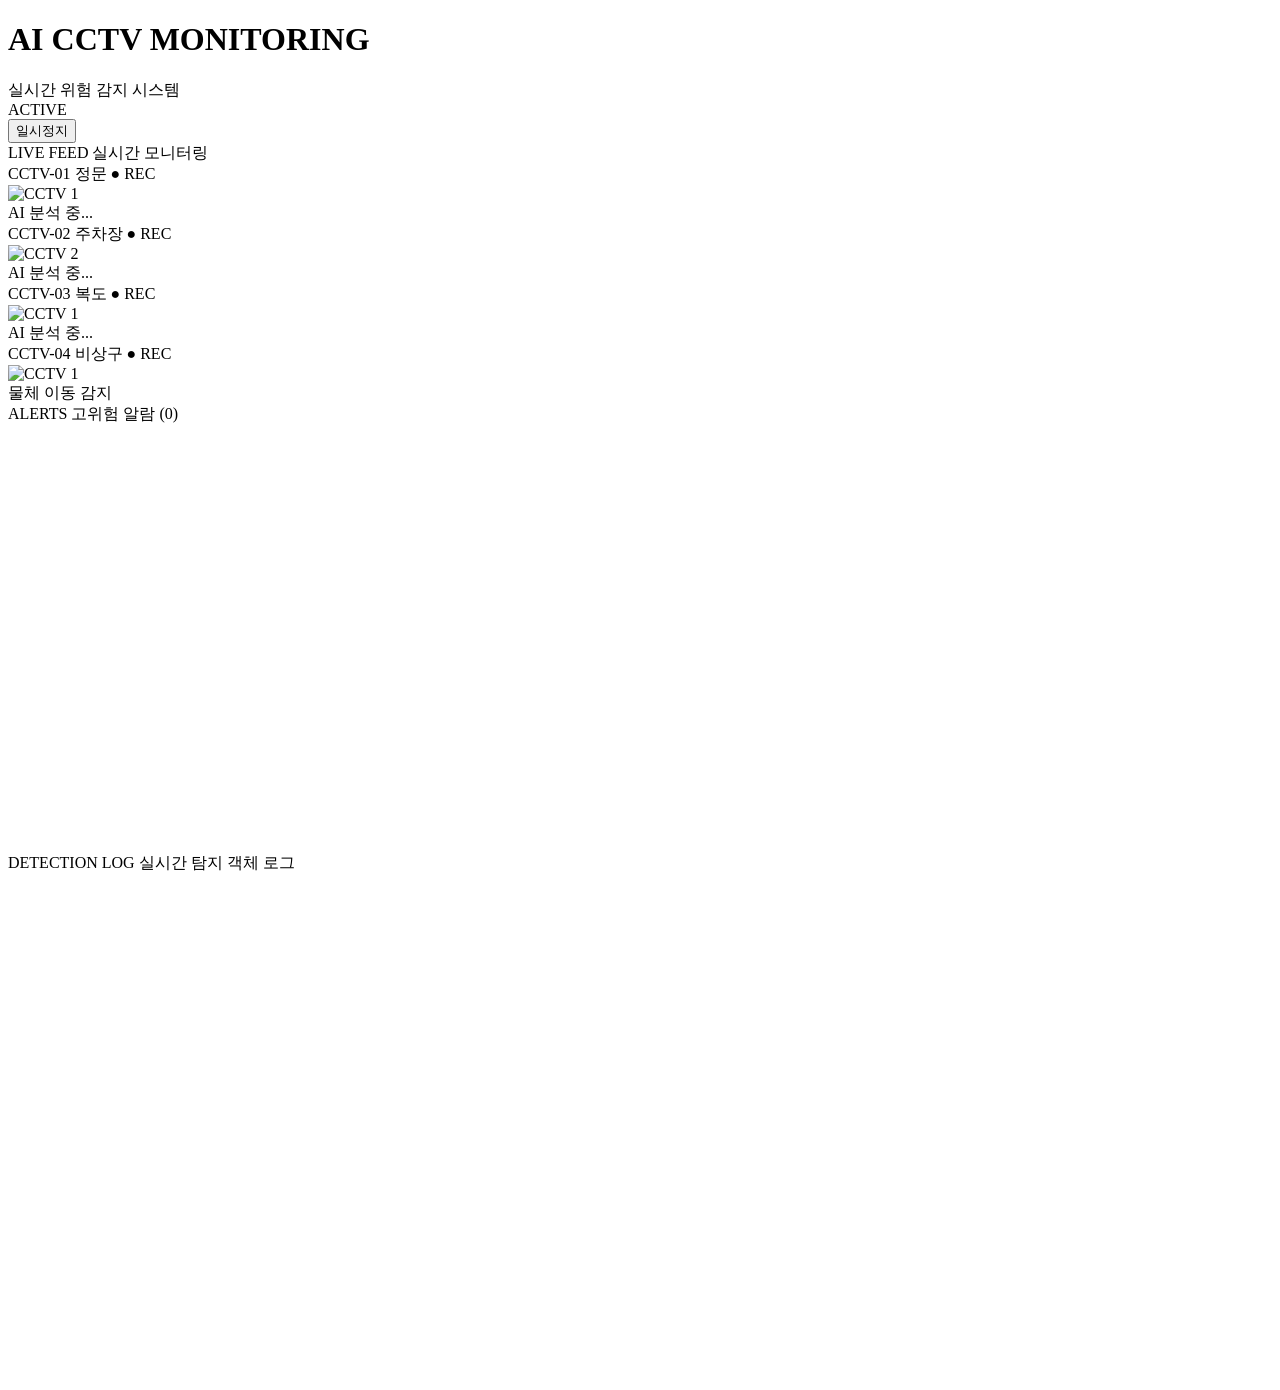
==== commit 02748948: "Merge branch 'release-v3' into release-v3-firedetect" ====
--- a/Controller_Java/src/main/resources/templates/dashboard.html
+++ b/Controller_Java/src/main/resources/templates/dashboard.html
@@ -65,6 +65,7 @@
                         </div>
                         <div class="video-display" style="position: relative;">
                             <img id="live-image-2" src="" alt="CCTV 2" style="width: 100%; height: 100%; object-fit: contain;">
+
                             <canvas id="detection-canvas-2" style="position: absolute; top: 0; left: 0; width: 100%; height: 100%; pointer-events: none;"></canvas>
                         </div>
                         <div class="panel-footer">
@@ -81,7 +82,8 @@
                             <span class="rec-indicator">● REC</span>
                         </div>
                         <div class="video-display">
-                            <img th:src="@{/images/placeholder-grid.png}" alt="CCTV 3">
+                            <img id="live-image-3" src="" alt="CCTV 1">
+                            <canvas id="detection-canvas-3" style="position: absolute; top: 0; left: 0; width: 100%; height: 100%; pointer-events: none;"></canvas>
                         </div>
                         <div class="panel-footer">
                             <span class="ai-status">AI 분석 중...</span>
@@ -97,11 +99,8 @@
                             <span class="rec-indicator">● REC</span>
                         </div>
                         <div class="video-display">
-                            <img th:src="@{/images/placeholder-grid.png}" alt="CCTV 4">
-                            <div class="bounding-box"
-                                 style="top: 60%; left: 45%; width: 25%; height: 30%;">
-                                <span class="box-label">물체 이동</span>
-                            </div>
+                            <img id="live-image-4" src="" alt="CCTV 1">
+                            <canvas id="detection-canvas-4" style="position: absolute; top: 0; left: 0; width: 100%; height: 100%; pointer-events: none;"></canvas>
                         </div>
                         <div class="panel-footer">
                             <span class="ai-status text-cyan">물체 이동 감지</span>
@@ -152,6 +151,7 @@
     <script src="/js/logs.js"></script>
     <script src="/js/render.js"></script>
     <script src="/js/stream.js"></script>
+
     <!--    페이지 콘텐츠 끝    -->
 </div>
 
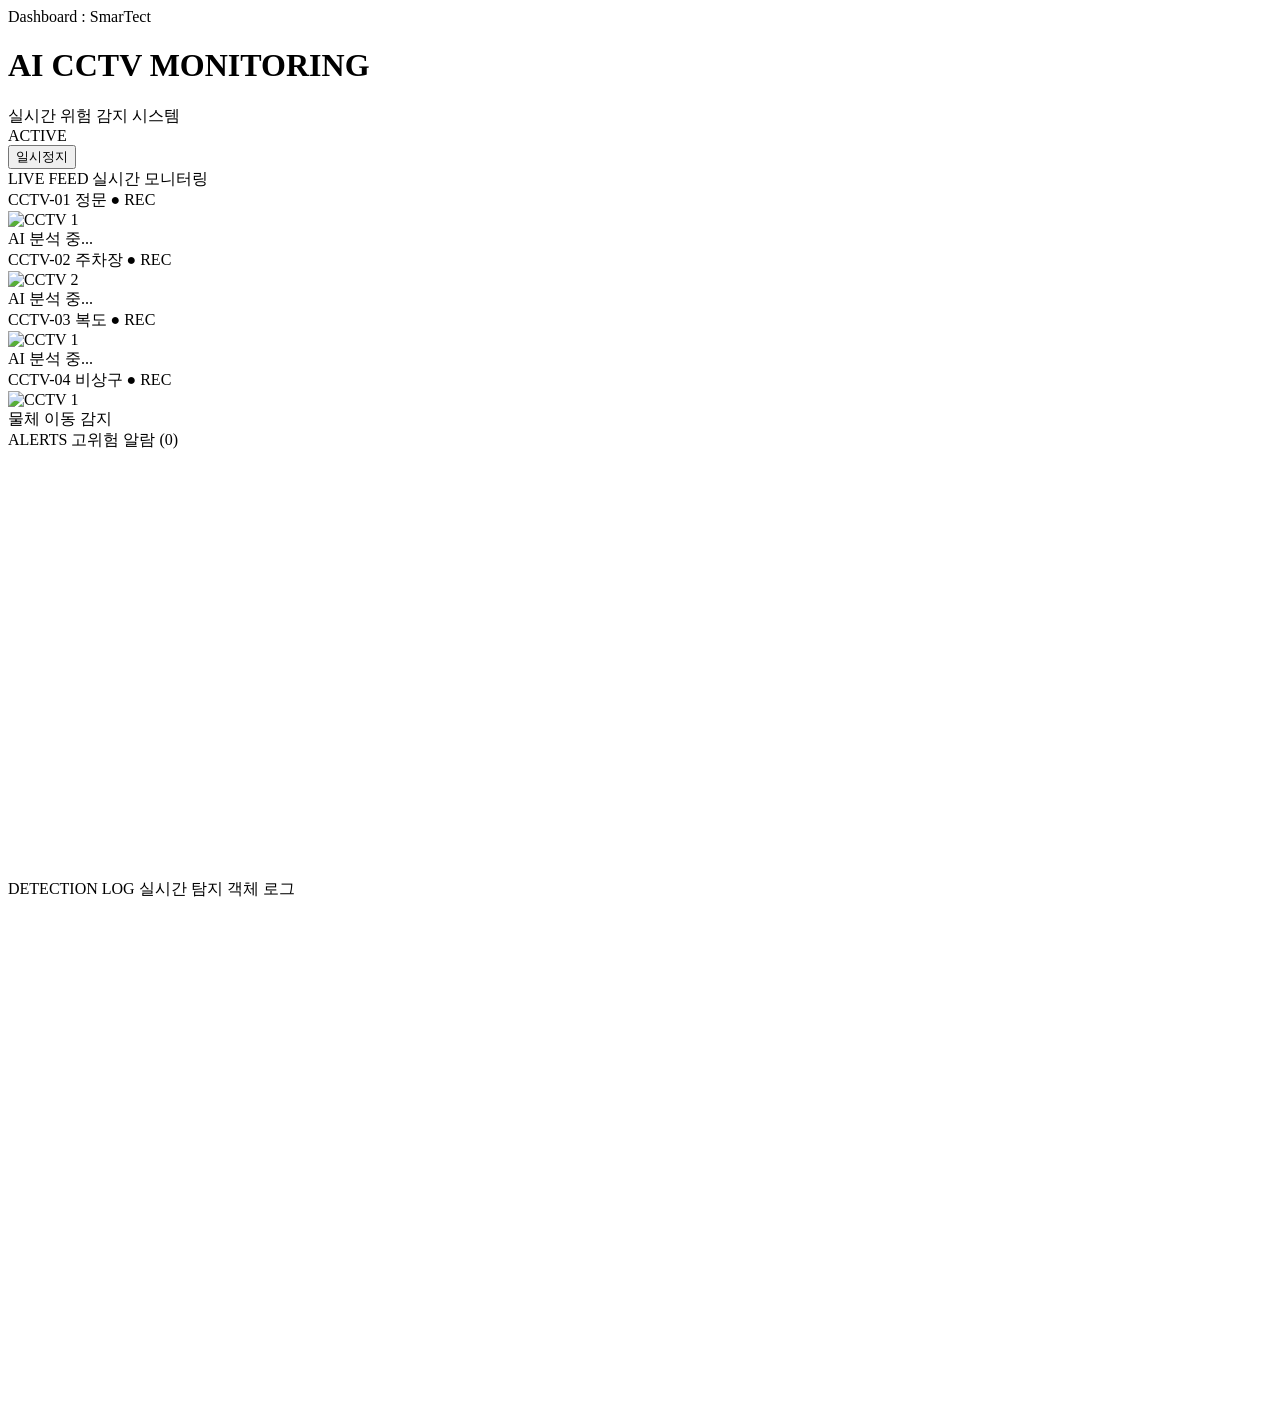
==== commit 926dbc92: "EventBoard - Timezone,favicon,title,color fix Time zone 설정, 파비콘 추가, Title 수정, 화면 메인색상 변경" ====
--- a/Controller_Java/src/main/resources/templates/dashboard.html
+++ b/Controller_Java/src/main/resources/templates/dashboard.html
@@ -3,6 +3,7 @@
       xmlns:th="http://www.thymeleaf.org"
       xmlns:layout="http://www.ultraq.net.nz/thymeleaf/layout"
       layout:decorate="~{fragments/base}">
+<th:block layout:fragment="title">Dashboard : SmarTect</th:block>
 <head>
     <!-- 페이지에 해당하는 css로 수정 -->
     <link rel="stylesheet" th:href="@{/css/dashboard.css}">
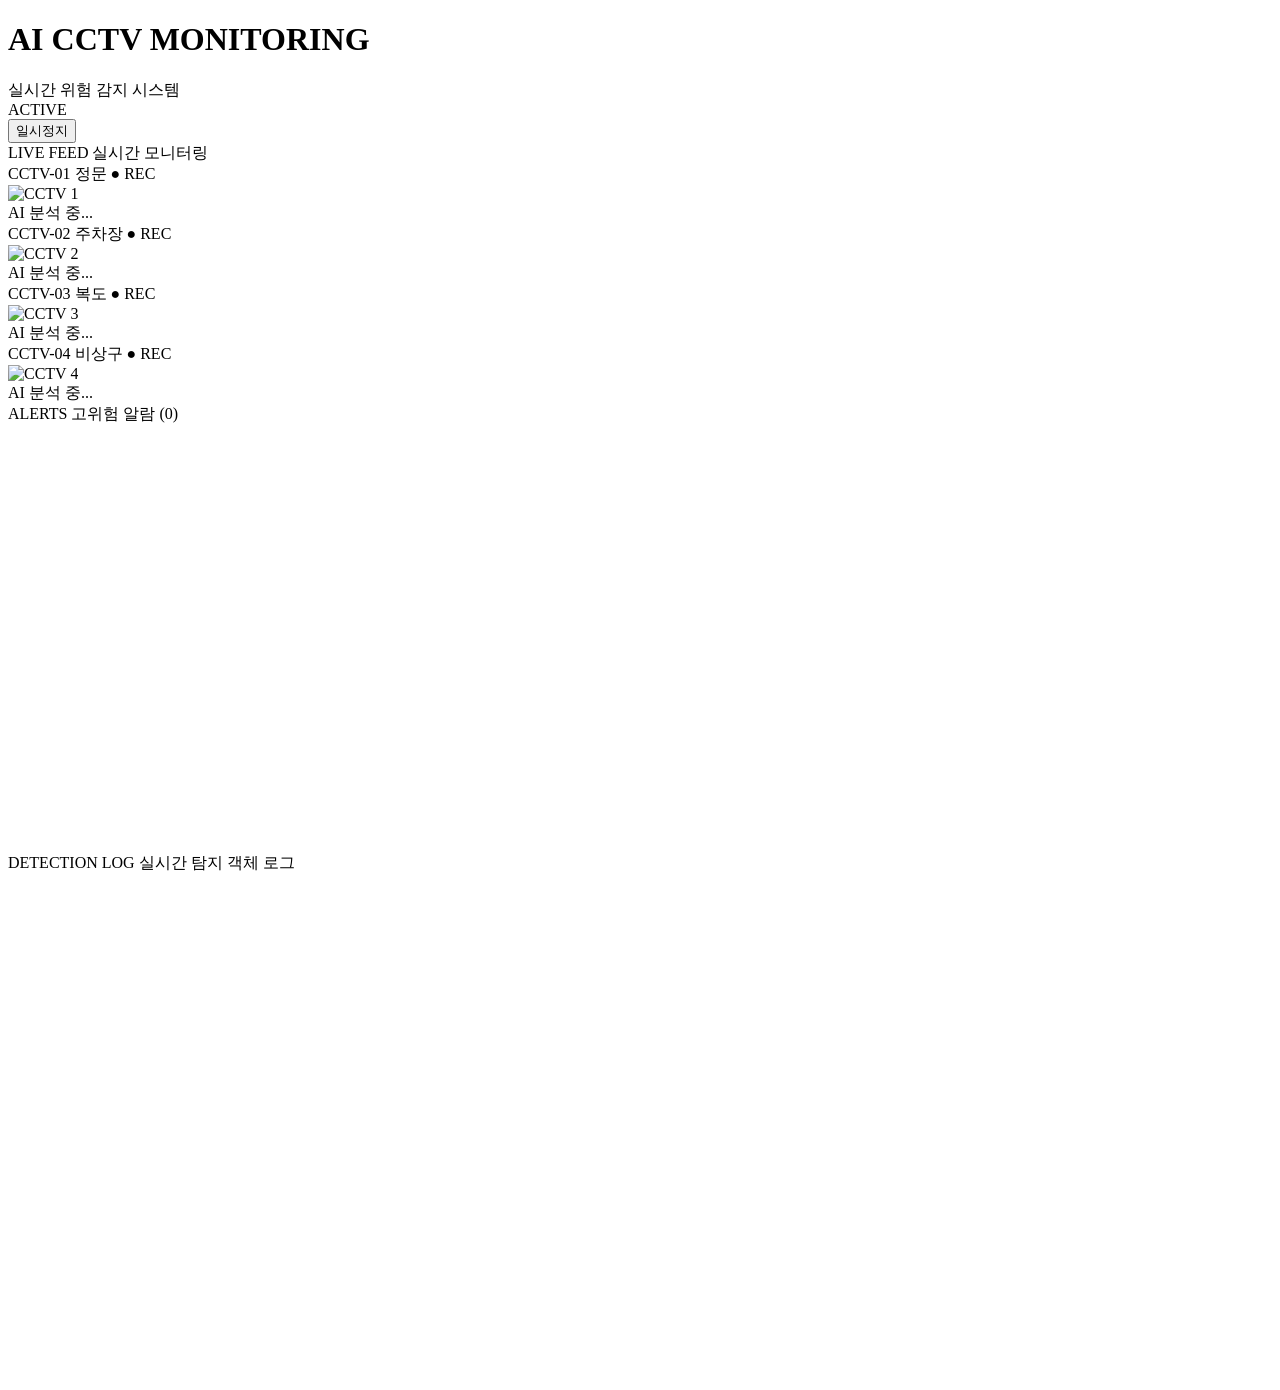
==== commit 539f4c11: "서버 연동 다시 구현 - 속도 개선중" ====
--- a/Controller_Java/src/main/resources/templates/dashboard.html
+++ b/Controller_Java/src/main/resources/templates/dashboard.html
@@ -3,10 +3,10 @@
       xmlns:th="http://www.thymeleaf.org"
       xmlns:layout="http://www.ultraq.net.nz/thymeleaf/layout"
       layout:decorate="~{fragments/base}">
-<th:block layout:fragment="title">Dashboard : SmarTect</th:block>
 <head>
     <!-- 페이지에 해당하는 css로 수정 -->
     <link rel="stylesheet" th:href="@{/css/dashboard.css}">
+    <script src="/js/msgpack.min.js"></script>
 </head>
 <div layout:fragment="content">
     <!-- 페이지 콘텐츠 시작 -->
@@ -48,11 +48,13 @@
                             </span>
                             <span class="rec-indicator">● REC</span>
                         </div>
-                        <div class="video-display">
-                            <img th:src="@{/images/placeholder-grid.png}" alt="CCTV 1">
+                        <div class="video-display" style="position: relative;">
+                            <img id="live-image-1" src="" alt="CCTV 1" style="width: 100%; height: 100%; object-fit: contain;">
+
+                            <canvas id="detection-canvas-1" style="position: absolute; top: 0; left: 0; width: 100%; height: 100%; pointer-events: none;"></canvas>
                         </div>
                         <div class="panel-footer">
-                            <span class="ai-status">AI 분석 중...</span>
+                            <span class="ai-status" id="ai-status-1">AI 분석 중...</span>
                         </div>
                     </div>
 
@@ -83,11 +85,11 @@
                             <span class="rec-indicator">● REC</span>
                         </div>
                         <div class="video-display">
-                            <img id="live-image-3" src="" alt="CCTV 1">
+                            <img id="live-image-3" src="" alt="CCTV 3">
                             <canvas id="detection-canvas-3" style="position: absolute; top: 0; left: 0; width: 100%; height: 100%; pointer-events: none;"></canvas>
                         </div>
                         <div class="panel-footer">
-                            <span class="ai-status">AI 분석 중...</span>
+                            <span class="ai-status" id="ai-status-3">AI 분석 중...</span>
                         </div>
                     </div>
 
@@ -100,11 +102,11 @@
                             <span class="rec-indicator">● REC</span>
                         </div>
                         <div class="video-display">
-                            <img id="live-image-4" src="" alt="CCTV 1">
+                            <img id="live-image-4" src="" alt="CCTV 4">
                             <canvas id="detection-canvas-4" style="position: absolute; top: 0; left: 0; width: 100%; height: 100%; pointer-events: none;"></canvas>
                         </div>
                         <div class="panel-footer">
-                            <span class="ai-status text-cyan">물체 이동 감지</span>
+                            <span class="ai-status" id="ai-status-4">AI 분석 중...</span>
                         </div>
                     </div>
 
@@ -148,11 +150,13 @@
     </div>
 
     <!-- WebSocket 스크립트 (순서 주의) -->
+    <!--
     <script src="/js/alerts.js"></script>
     <script src="/js/logs.js"></script>
     <script src="/js/render.js"></script>
     <script src="/js/stream.js"></script>
-
+    -->
+    <script src="/js/stream.js"></script>
     <!--    페이지 콘텐츠 끝    -->
 </div>
 
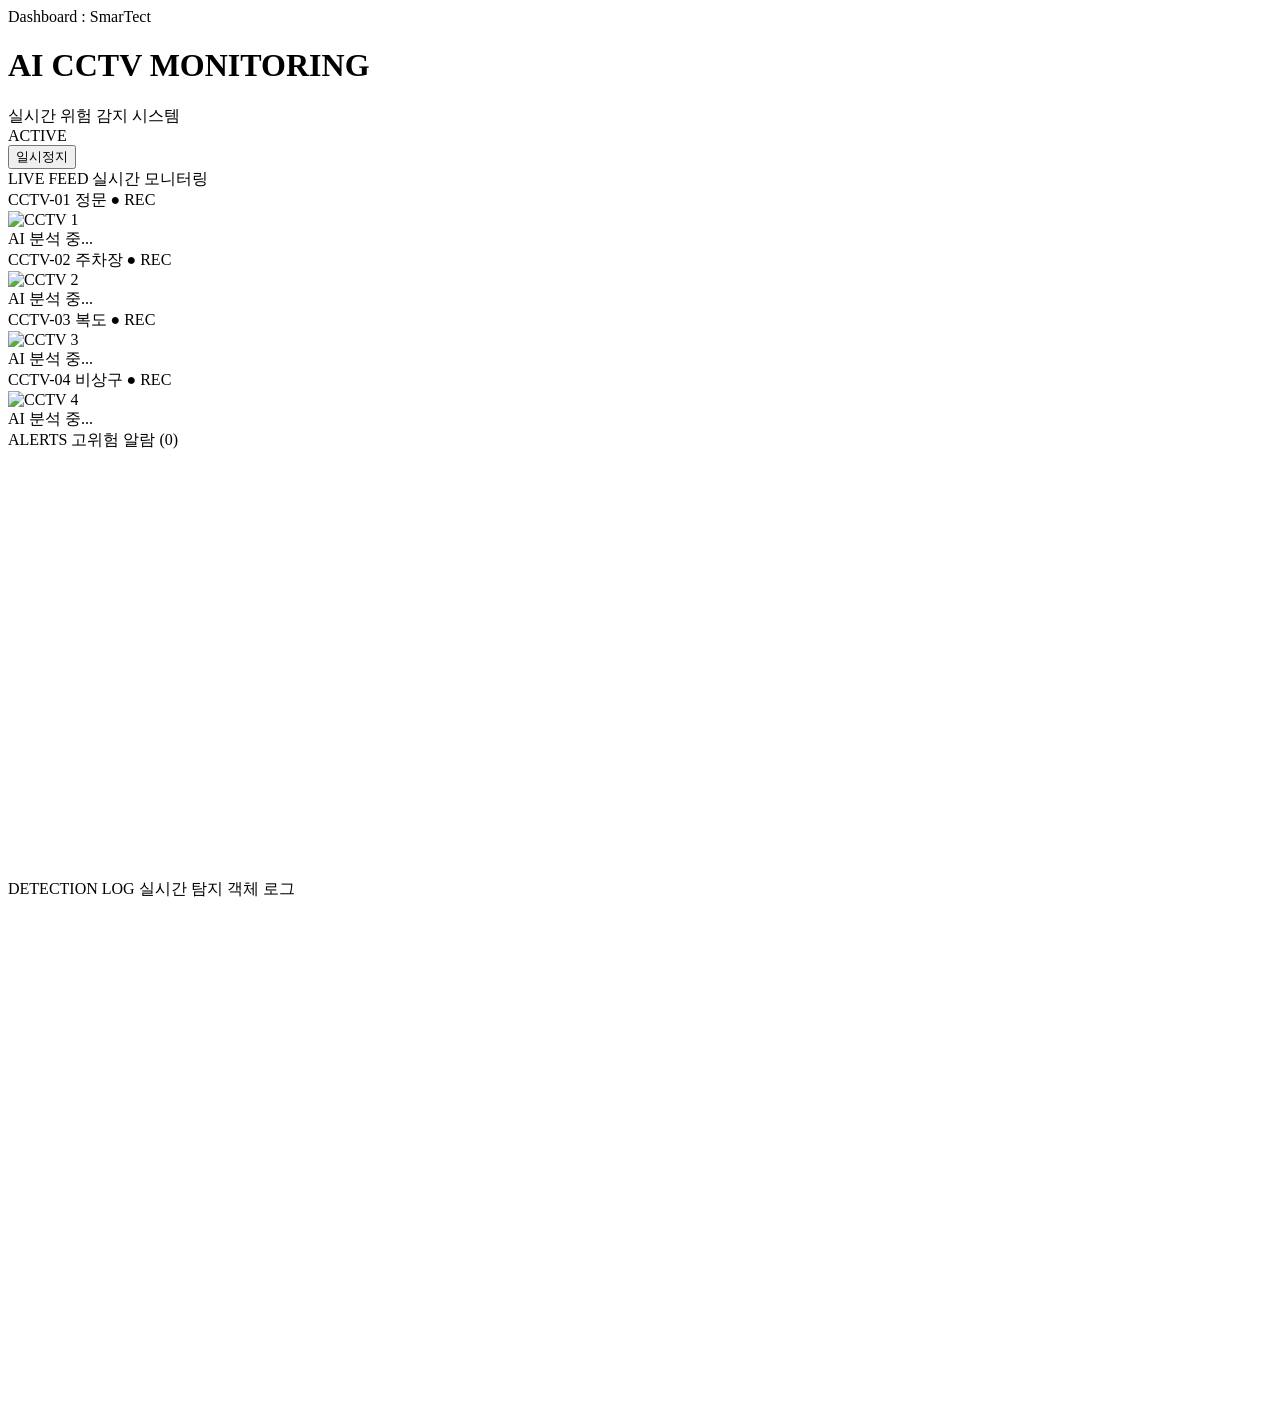
==== commit c5a88933: "Merge pull request #22 from SmartectTeam/release-v3-fix-eventBoard EventBoard - Timezone,favicon,tit" ====
--- a/Controller_Java/src/main/resources/templates/dashboard.html
+++ b/Controller_Java/src/main/resources/templates/dashboard.html
@@ -3,6 +3,7 @@
       xmlns:th="http://www.thymeleaf.org"
       xmlns:layout="http://www.ultraq.net.nz/thymeleaf/layout"
       layout:decorate="~{fragments/base}">
+<th:block layout:fragment="title">Dashboard : SmarTect</th:block>
 <head>
     <!-- 페이지에 해당하는 css로 수정 -->
     <link rel="stylesheet" th:href="@{/css/dashboard.css}">
